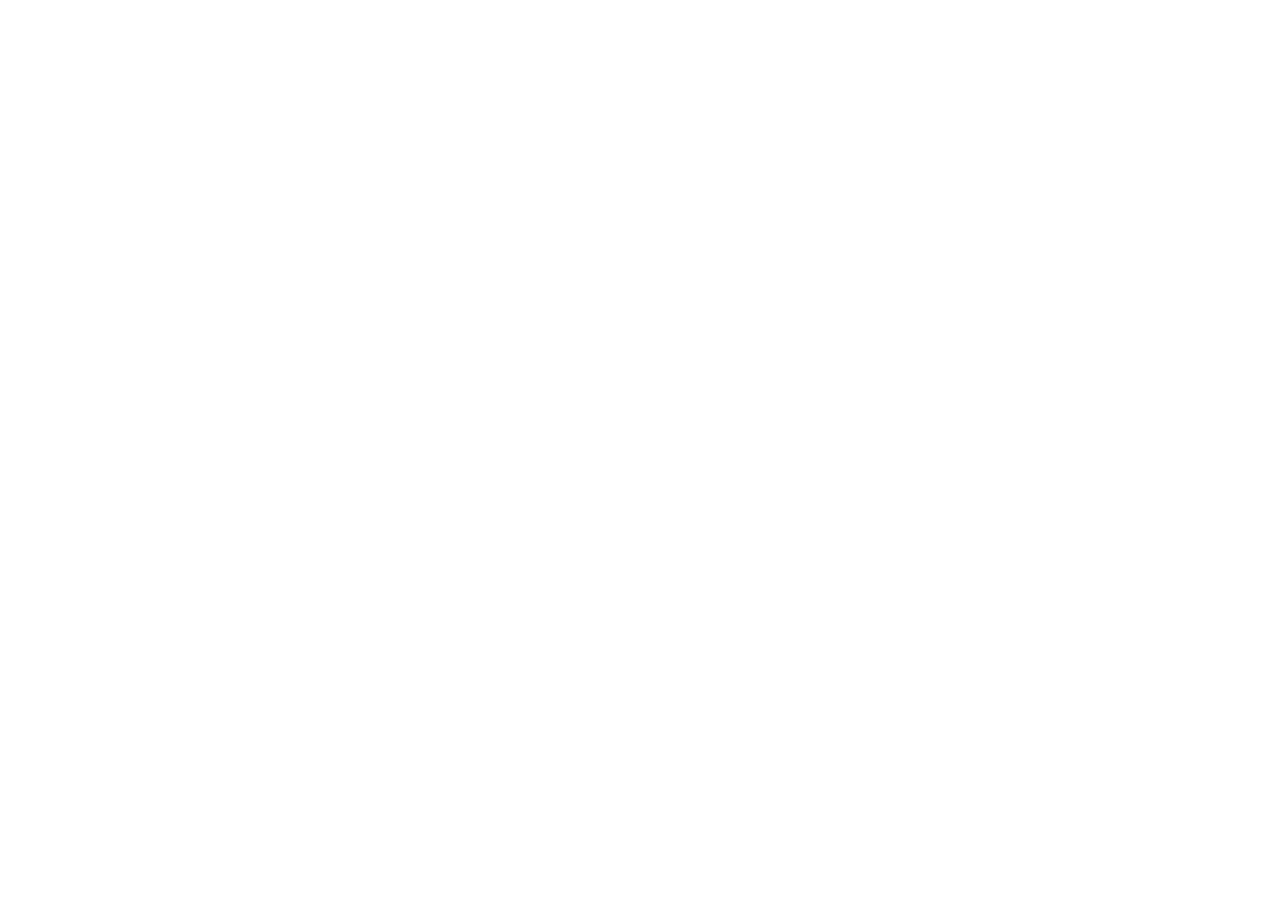
==== src/index.html @ d5e89916 "index edit" ====
<!DOCTYPE html>
<html lang="en">
<head>
    <meta charset="UTF-8">
    <meta http-equiv="X-UA-Compatible" content="IE=edge">
    <meta name="viewport" content="width=device-width, initial-scale=1.0">
    <title>Huraiar</title>
</head>
<body>
    
</body>
</html>
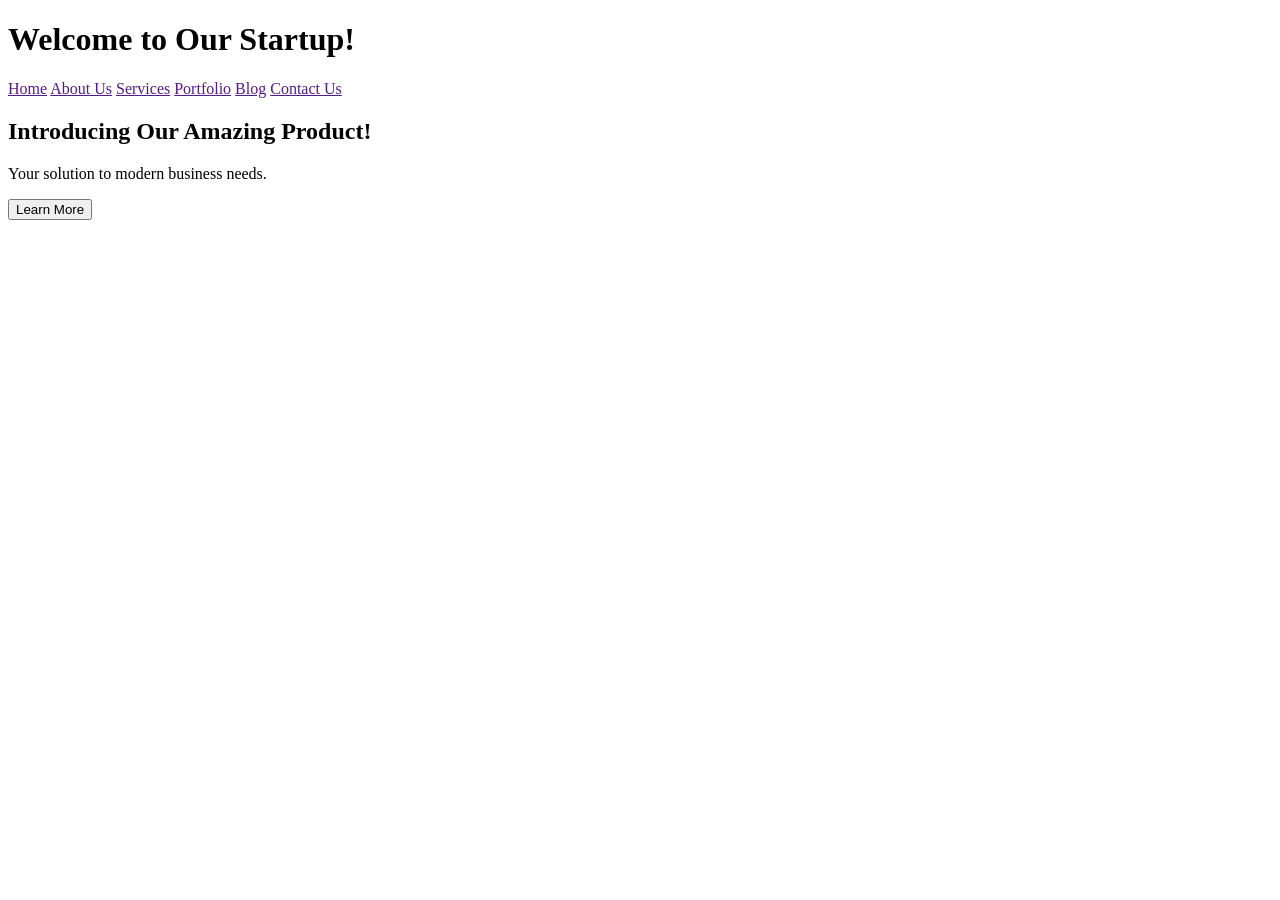
==== commit a77dea68: "home page changes" ====
--- a/src/index.html
+++ b/src/index.html
@@ -1,12 +1,27 @@
 <!DOCTYPE html>
 <html lang="en">
 <head>
-    <meta charset="UTF-8">
-    <meta http-equiv="X-UA-Compatible" content="IE=edge">
-    <meta name="viewport" content="width=device-width, initial-scale=1.0">
-    <title>Huraiar</title>
+  <meta charset="UTF-8">
+  <title>Home - Startup Website</title>
+  <link rel="stylesheet" href="styles/index.css">
 </head>
 <body>
-    
+  <header>
+    <h1>Welcome to Our Startup!</h1>
+    <nav>
+      <a href="">Home</a>
+      <a href="">About Us</a>
+      <a href="">Services</a>
+      <a href="">Portfolio</a>
+      <a href="">Blog</a>
+      <a href="">Contact Us</a>
+    </nav>
+  </header>
+
+  <section class="hero">
+    <h2>Introducing Our Amazing Product!</h2>
+    <p>Your solution to modern business needs.</p>
+    <button>Learn More</button>
+  </section>
 </body>
-</html>+</html>
